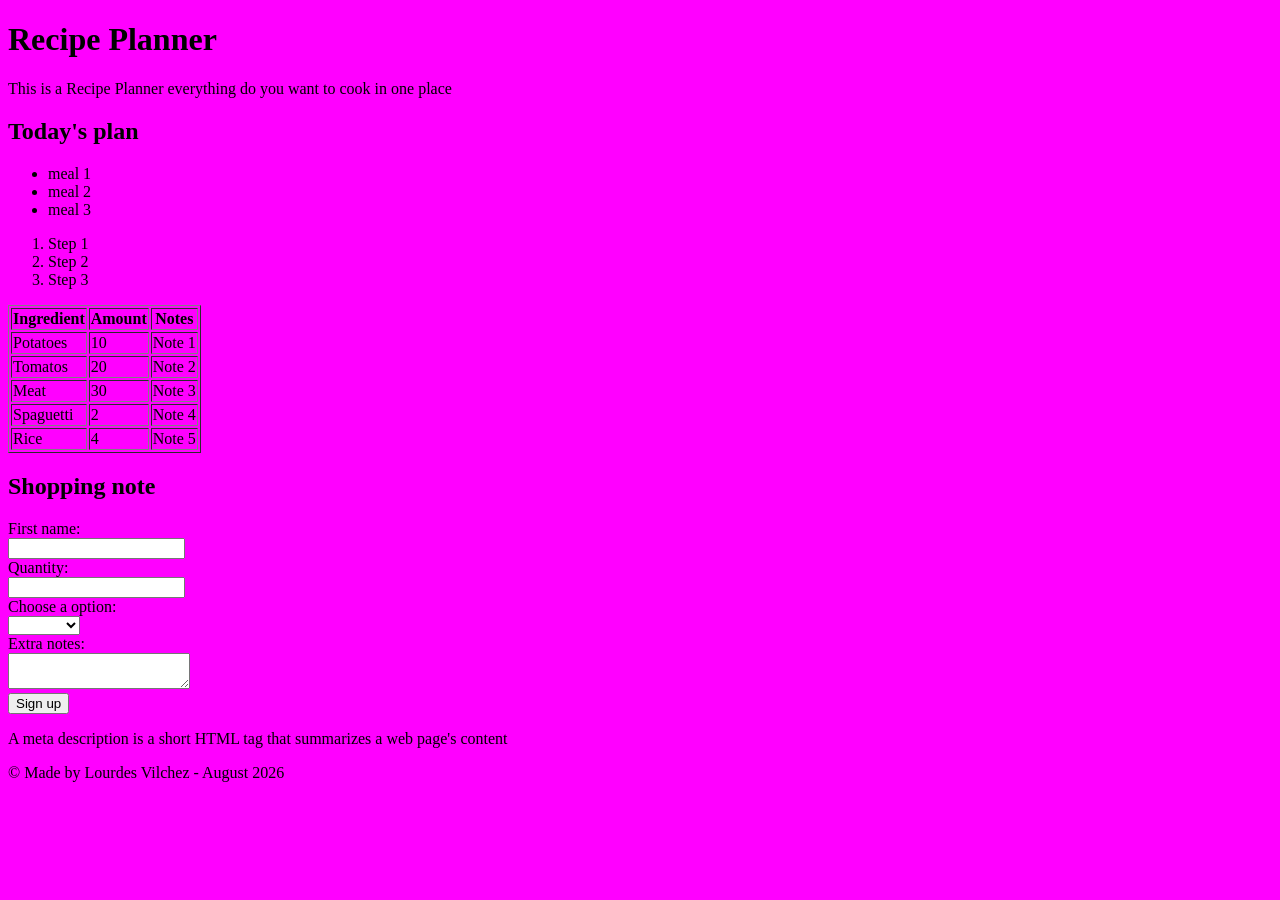
==== Project_02_Recipe_Planner.html @ a067e1dc "finish project 2" ====
<!DOCTYPE html>
<html lang="en">
<head>
  <meta charset="UTF-8" />
  <meta name="viewport" content="width=device-width, initial-scale=1.0"/>
  <title>Recipe Planner</title>
  <!-- STEP 1 — Add your basic meta tags -->
  <!--Posicionamiento y busqueda del engine-->
  <meta name="description" content="My first recipe planner" />
  <meta name="keywords" content="html, css, " />
  <meta name="author" content="Lulu" />
  <!-- STEP 2 — Link your CSS file (optional but recommended) -->
  <link rel="stylesheet" href="styles.css">
</head>
<body>
    <!-- STEP 3 — Create a semantic page layout -->
  <div class="page">
    <!-- STEP 4 — Header (title + intro paragraph) -->
    <header>
      <h1>Recipe Planner</h1>
      <p>This is a Recipe Planner everything <span class="small"> do you want to cook in one place </span></p>
    </header>
    <!-- STEP 5 — Main section A (Lists) -->
    <main>
      <section class="card">
        <h2>Today's plan</h2>
        <ul>
          <li>meal 1</li>
          <li>meal 2</li>
          <li>meal 3</li>
        </ul>
        <ol>
          <li>Step 1</li>
          <li>Step 2</li>
          <li>Step 3</li>
        </ol>
      </section>
       <!-- STEP 6 — Main section B (Tables) -->
      <section class="card">
        <table border="1">
          <thead>
            <tr>
              <th>Ingredient</th>
              <th>Amount</th>
              <th>Notes</th>
            </tr>
          </thead>
          <tbody>
            <tr>
              <td>Potatoes</td>
              <td>10</td>
              <td>Note 1</td>
            </tr>
            <tr>
              <td>Tomatos</td>
              <td>20</td>
              <td>Note 2</td>
            </tr>
            <tr>
              <td>Meat</td>
              <td>30</td>
              <td>Note 3</td>
            </tr>
            <tr>
              <td>Spaguetti</td>
              <td>2</td>
              <td>Note 4</td>
            </tr>
            <tr>
              <td>Rice</td>
              <td>4</td>
              <td>Note 5</td>
            </tr>
          </tbody>
        </table>
      </section>
      <!-- STEP 7 — Main section C (Form) -->
      <section class="card">
        <h2>Shopping note</h2>
        <form>
          <label for="item">First name:</label><br>
          <input type="text" id="item" name="item"><br>
          <label for="quantity">Quantity:</label><br>
          <input type="number" id="quantity" name="quantity"><br>
          
          <label for="category">Choose a option:</label><br>
          <select name="category" id="category">
            <option value=""></option>
            <option value="produce">Produce</option>
            <option value="dairy">Dairy</option>
            <option value="protein">Protein</option>
            <option value="fats">Fats</option>
          </select>
          <br>
          <label for="notes">Extra notes:</label>
          <br>
          <textarea id="notes" name="notes"></textarea>
          <br>
          <button type="submit">Sign up</button>
        </form>
      </section>
    </main>
     <!-- STEP 8 — Footer (tiny SEO reminder) -->
    <footer>
      <p class="small">A meta description is a short HTML tag that summarizes a web page's content</p>
      <p>© Made by Lourdes Vilchez - August 2026</p>
    </footer>
  </div>
</body>
---- styles.css ----
body {
 background-color: magenta; 
}
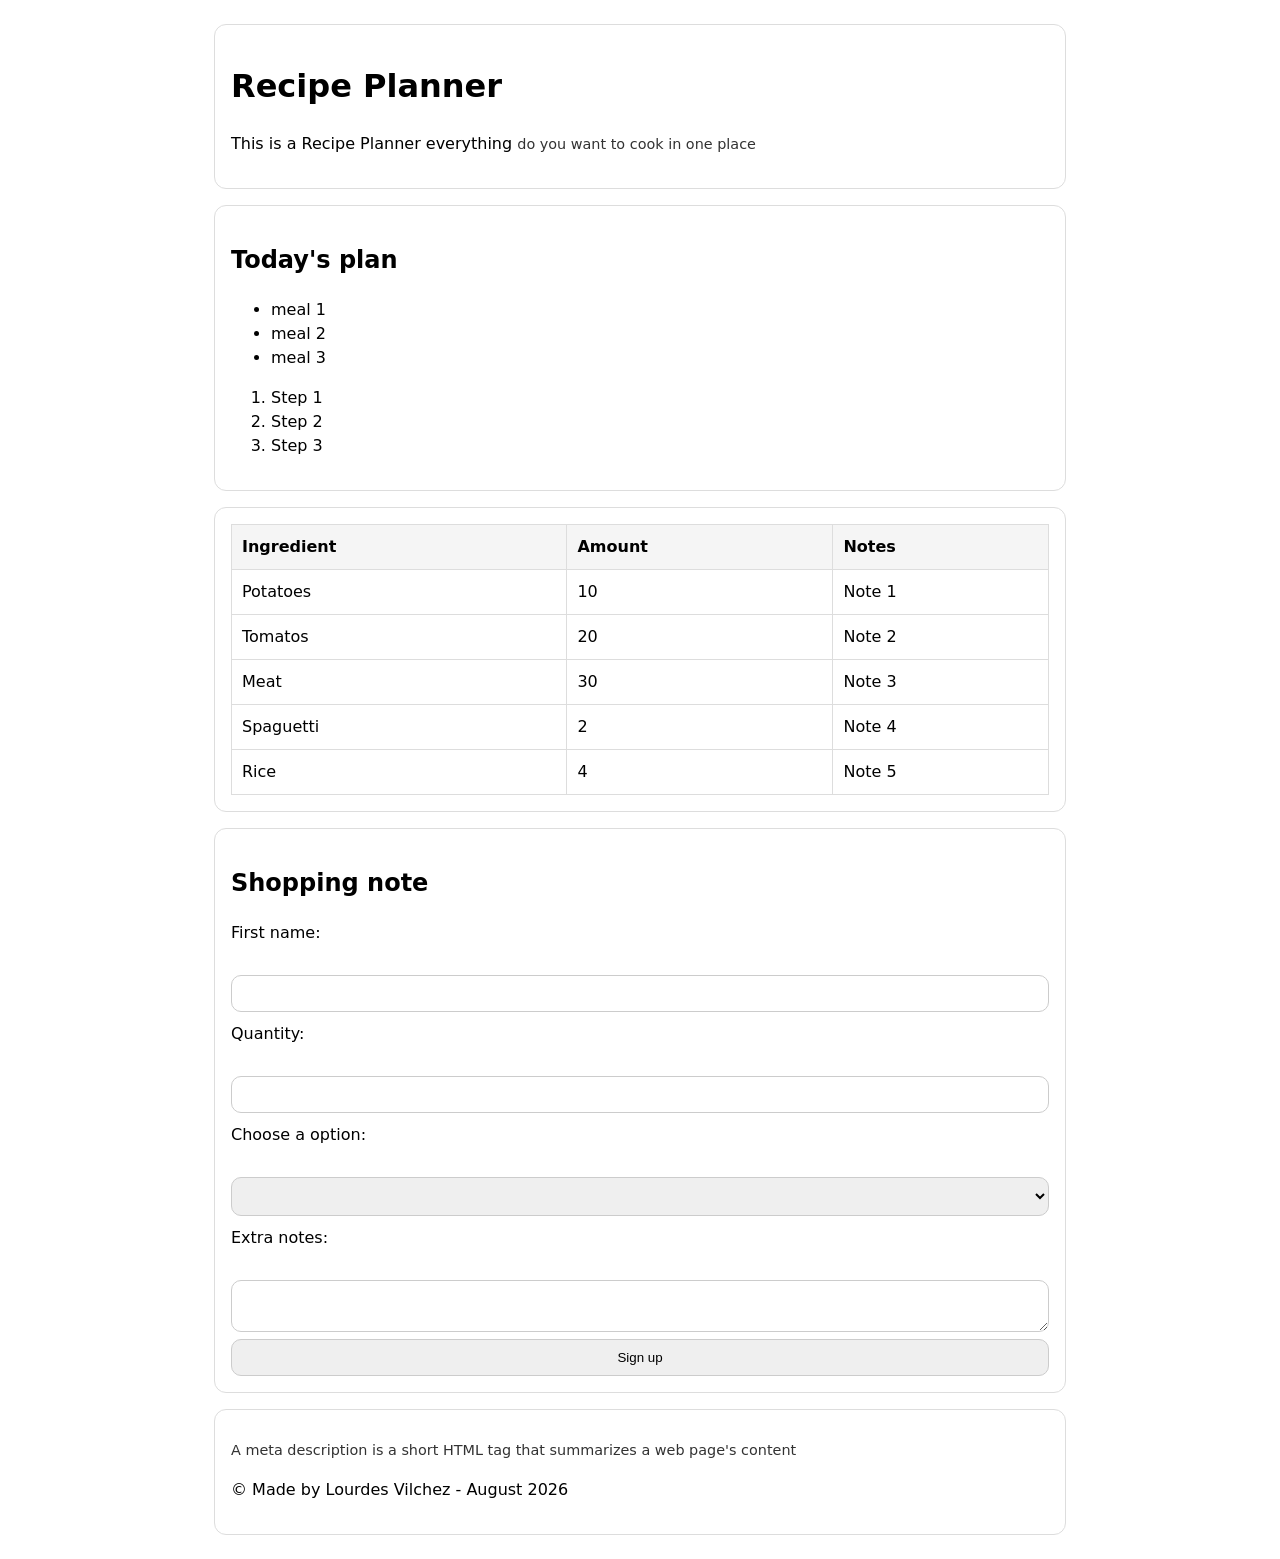
==== commit f677d29f: "add css styling and finish projects" ====
--- a/Project_02_Recipe_Planner.html
+++ b/Project_02_Recipe_Planner.html
@@ -10,7 +10,7 @@
   <meta name="keywords" content="html, css, " />
   <meta name="author" content="Lulu" />
   <!-- STEP 2 — Link your CSS file (optional but recommended) -->
-  <link rel="stylesheet" href="styles.css">
+  <link rel="stylesheet" href="styles2.css">
 </head>
 <body>
     <!-- STEP 3 — Create a semantic page layout -->
@@ -37,7 +37,7 @@
       </section>
        <!-- STEP 6 — Main section B (Tables) -->
       <section class="card">
-        <table border="1">
+        <table>
           <thead>
             <tr>
               <th>Ingredient</th>
--- a/styles2.css
+++ b/styles2.css
@@ -0,0 +1,77 @@
+/* 
+  Tiny CSS (optional)
+  The goal is NOT to become a CSS project.
+  This is just to make your HTML structure easier to see.
+*/
+* {
+  box-sizing: border-box;
+}
+body {
+  font-family: system-ui, Arial, sans-serif;
+  margin: 0;
+  padding: 0;
+  line-height: 1.5;
+}
+.page {
+  max-width: 900px;
+  margin: 0 auto;
+  padding: 24px;
+}
+header,
+footer {
+  padding: 16px;
+  border: 1px solid #ddd;
+  border-radius: 12px;
+}
+main {
+  margin: 16px 0;
+  display: grid;
+  gap: 16px;
+}
+.card {
+  border: 1px solid #ddd;
+  border-radius: 12px;
+  padding: 16px;
+}
+.small {
+  font-size: 0.9rem;
+  opacity: 0.8;
+}
+table {
+  width: 100%;
+  border-collapse: collapse;
+}
+th,
+td {
+  border: 1px solid #ddd;
+  padding: 10px;
+  text-align: left;
+}
+th {
+  background: #f5f5f5;
+}
+label {
+  display: block;
+  margin: 10px 0 6px;
+}
+input,
+select,
+textarea,
+button {
+  width: 100%;
+  padding: 10px;
+  border: 1px solid #ccc;
+  border-radius: 10px;
+}
+button {
+  cursor: pointer;
+}
+.grid-2 {
+  display: grid;
+  gap: 16px;
+}
+@media (min-width: 720px) {
+  .grid-2 {
+    grid-template-columns: 1fr 1fr;
+  }
+}
